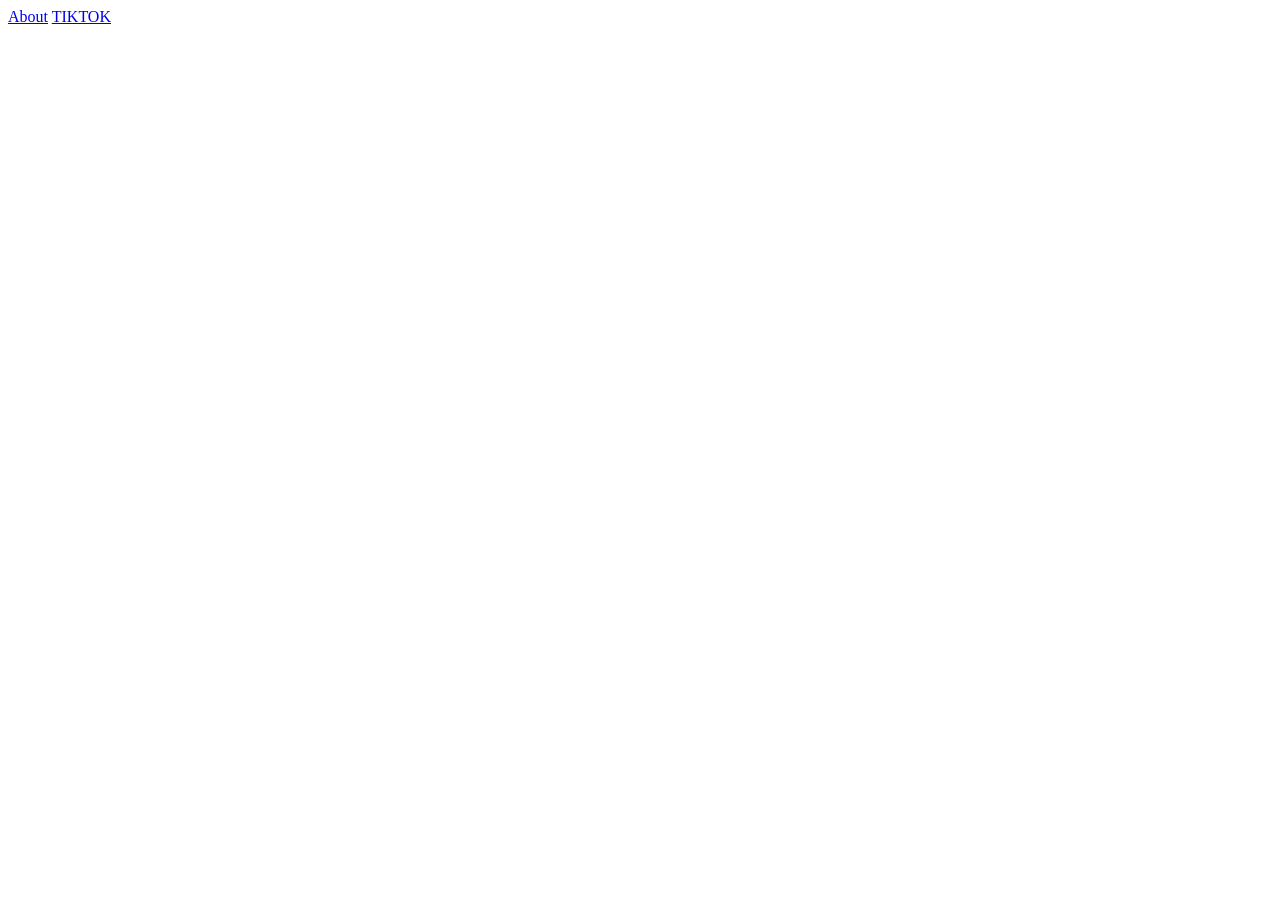
==== home.html @ 6edb7bfa "home.html" ====
<!DOCTYPE html>
<html lang="en">
<head>
  <meta charset="UTF-8">
  <meta name="viewport" content="width=device-width, initial-scale=1.0">
  <title>Document</title>
</head>
<body>
    <a href="index.html">About</a>
    <a href="https://www.tiktok.com/@birkenyri_">TIKTOK</a>
    
  </h1>
</body>
</html>
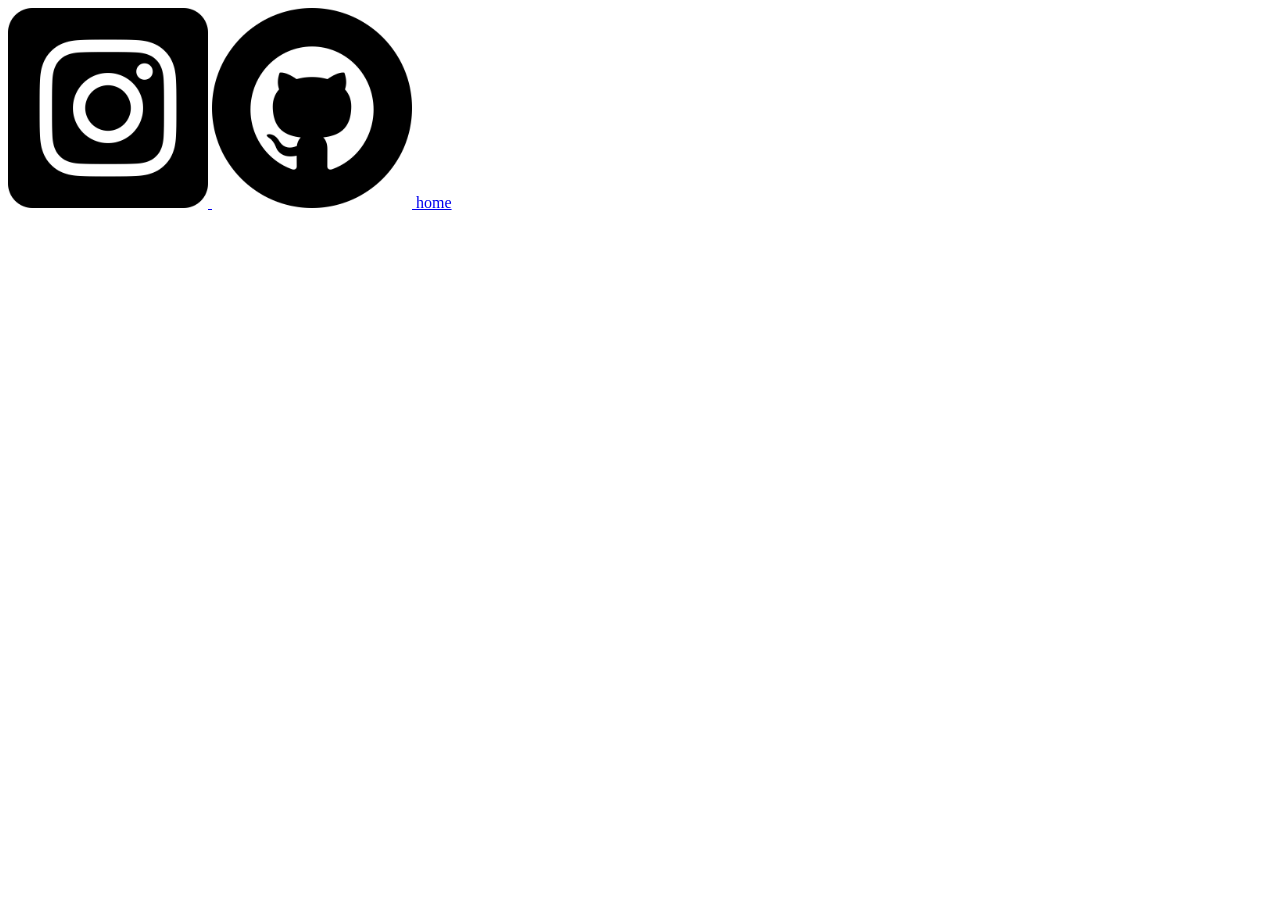
==== commit 680da8cd: "example.html" ====
--- a/home.html
+++ b/home.html
@@ -5,9 +5,15 @@
   <meta name="viewport" content="width=device-width, initial-scale=1.0">
   <title>Document</title>
 </head>
-<body>
-    <a href="index.html">About</a>
-    <a href="https://www.tiktok.com/@birkenyri_">TIKTOK</a>
+<body>      
+            <a href="https://www.instagram.com/smthtrstn_/">
+            <img src="instagram.png" width="200"/>
+            </a>
+            
+            <a href="https://github.com/definitelynotyuriii">
+            <img src="github.png" width="200"/>
+            </a>
+            <a href="index.html">home</a>
     
   </h1>
 </body>
